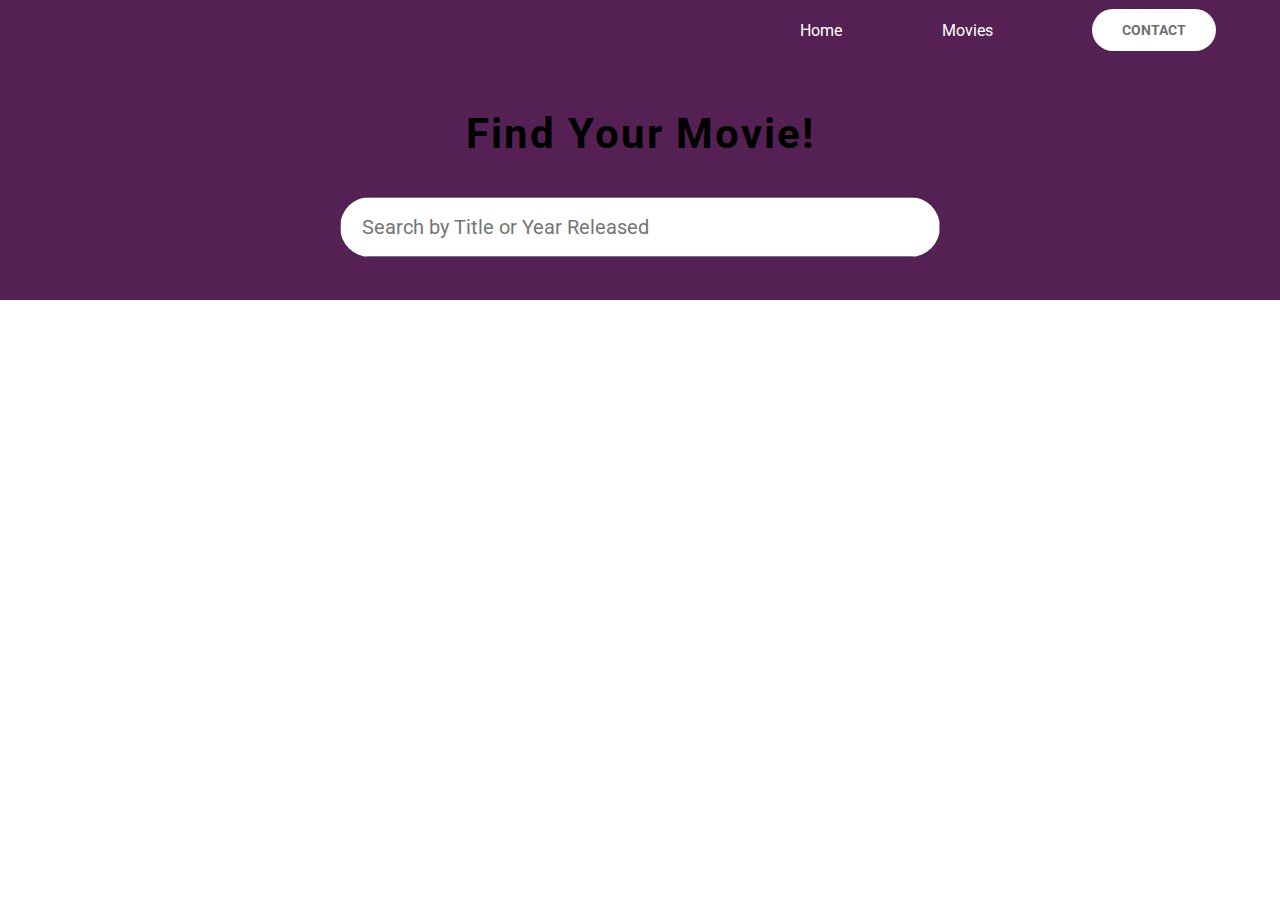
==== index.html @ f03aa33c "first commit for javascript final project" ====
<!DOCTYPE html>
<html lang="en">
<head>
    <meta charset="UTF-8">
    <meta name="viewport" content="width=device-width, initial-scale=1.0">
    <title>Final JavaScript Project</title>
    <link rel="stylesheet" href="./style.css">
    <script src="app.js"></script>
</head>
<body>
    <section class="landing-page">
        <nav>
            <div class="nav__container">
                <div class="content__wrapper">
                    <div class="logo">
                        <img src="https://encrypted-tbn0.gstatic.com/images?q=tbn:ANd9GcTixmEOFqOzGzfZRDu8i76vj8Vyrudgp1Az7Q&s" alt="" class="logo">
                    </div>
                    <div class="links click">
                        <a href="#landing-page" class="link">Home</a>
                        <a href="#" class="link">Movies</a>
                        <a href="#" class="link__anchor--btn">Contact</a>
                    </div>
                </div>
                <div class="search__content--wrapper">
                    <h1 class="nav__title">
                        Find Your Movie!
                    </h1>
                    <div class="input__wrapper">
                        <input type="text" placeholder="Search by Title or Year Released">
                        <div class="search__wrapper">
                            <a href=""><i class="fa-solid fa-magnifying-glass" onclick="renderMovies()" role="img"></i></a>
                        </div>
                </div>
                </div>
                    <!-- <div class="input__wrapper">
                        <input type="text" placeholder="Search by Title or Year Released">
                        <div class="search__wrapper">
                            <a href=""><i class="fa-solid fa-magnifying-glass" onclick="renderMovies()" role="img"></i></a>
                        </div>
                </div> -->
                <div class="overlay"></div>
            </div>
        </nav>
    </section>
    
</body>
</html>
---- style.css ----
@import url('https://fonts.googleapis.com/css2?family=Roboto:wght@400;500;700&display=swap');
* {
  padding: 0;
  margin: 0;
  box-sizing: border-box;
  font-family: 'Roboto', sans-serif;
}

input {
    width: 100%;
    max-width: 800px;
    height: 60px;
    font-size: 20px;
    padding-left: 20px;
}

.nav__title {
    text-align: center;
    font-size: 42px;
    letter-spacing: 2px;
    margin-bottom: 36px;
    margin-top: 48px;
    max-width: 1000px;
    line-height: 1.25;
}

.logo {
    height: 60px;
    padding-left: 24px;
}

.nav__container {
    height: 300px;
    width: 100%;
    position: absolute;
    background-color: #552155;
    background-image:url("https://png.pngtree.com/thumb_back/fh260/background/20230703/pngtree-3d-rendered-movie-theatre-with-white-screen-image_3732826.jpg");
    background-repeat: no-repeat;
    background-position: 50%;
    background-size: cover;
    position: absolute;
    background-attachment: fixed;
    width: 100%;
    top: 0;
    left: 0;
    right: 0;
    bottom: 0;
    z-index: 1;
}

.content__wrapper {
   display: flex;
   flex-direction: row;
   justify-content: space-between;
   align-items: center;
   position: relative;
   width: 100%;
   max-width: 1200px;
   margin: 0 auto;
   z-index: 2;
   
}

.links {
    width: 100%;
    max-width: 440px;
    display: flex;
    justify-content: space-between;
    align-items: center;
    padding-right: 24px;
}

.link {
    text-decoration: none;
    color: #fff;
    position: relative;
}

.link__anchor--btn {
    text-decoration: none;
    background-color: #fff;
    display: flex;
    align-items: center;
    text-transform: uppercase;
    cursor: pointer;
    border: 2px solid (239, 239, 239, 0);
    border-radius: 50px;
    font-size: 14px;
    font-weight: 700;
    padding: 12px 30px;
    max-height: 42px;
    min-height: 42px;
    color: rgba(71, 69, 69, 0.795);
    position: relative;
}

.search__content--wrapper {
    display: flex;
    flex-direction: column;
    position: relative;
    justify-content: center;
    align-items: center;
    margin-top: 18px;
    width: 100%;
    max-width: 1200px;
    z-index: 2;
    margin: 0 auto;
    text-align: center;
    overflow: hidden;
}

.input__wrapper {
    width: 100%;
    position: relative;
    max-width: 600px;
    border-radius: 50px;
    overflow: hidden;
}

.search__wrapper {
    position: absolute;
    padding: 0 20px 0 8px;
    cursor: pointer;
    top: 0;
    bottom: 0;
    right: 0;
    z-index: 1;
    font-size: 32px;
}

.overlay {
    /* background-image:url("https://png.pngtree.com/thumb_back/fh260/background/20230703/pngtree-3d-rendered-movie-theatre-with-white-screen-image_3732826.jpg");
    background-repeat: no-repeat;
    background-position: 50%;
    background-size: cover;
    position: absolute;
    background-attachment: fixed;
    width: 100%;
    top: 0;
    left: 0;
    right: 0;
    bottom: 0;
    z-index: 1; */
}

.overlay:after {
    content: "";
    position: absolute;
    top: 0;
    left: 0;
    right: 0;
    bottom: 0;
    /* background-color: rgba(41, 25, 71, .83); */
    pointer-events: none;
}
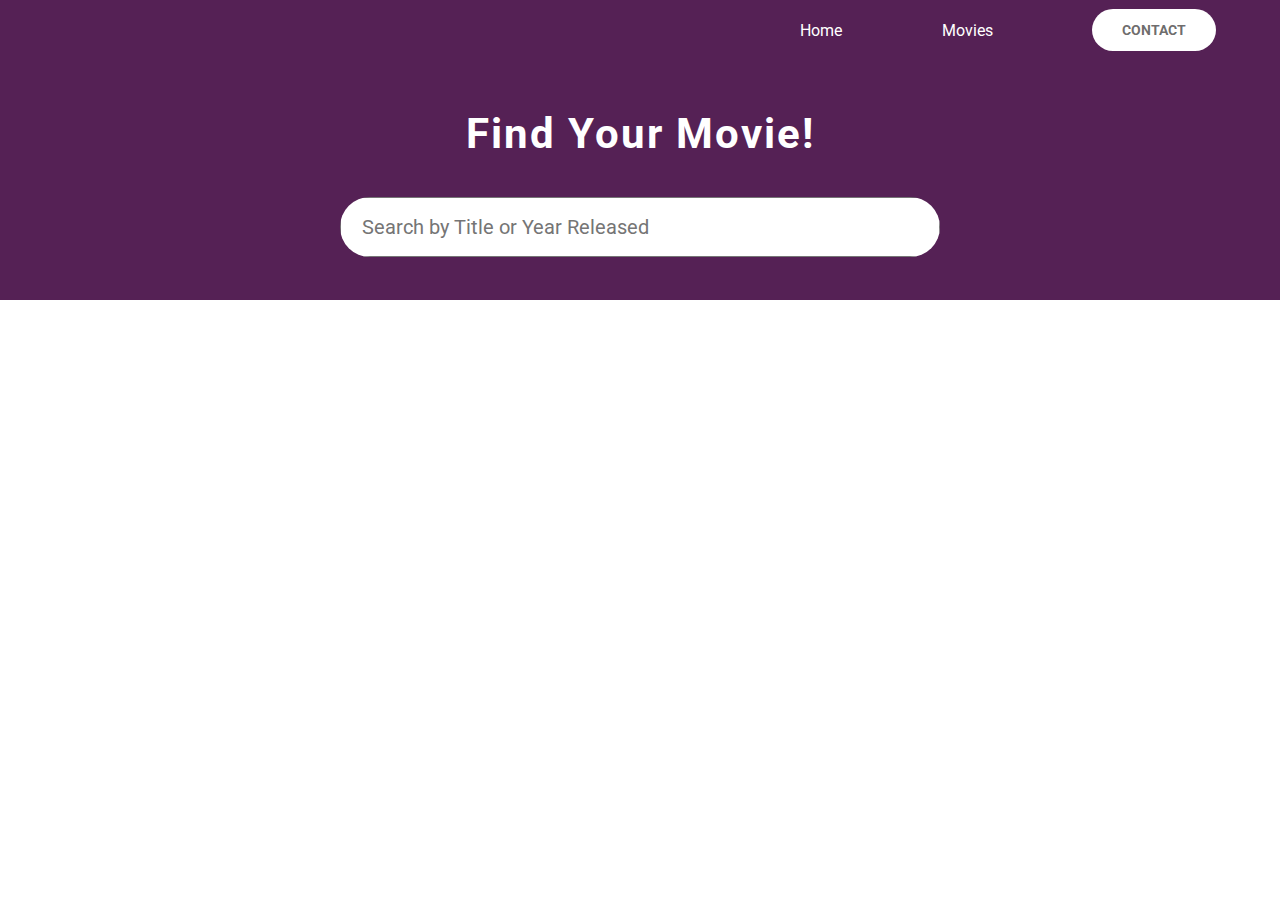
==== commit e1ac0649: "made changes before asking for help" ====
--- a/index.html
+++ b/index.html
@@ -28,7 +28,7 @@
                     <div class="input__wrapper">
                         <input type="text" placeholder="Search by Title or Year Released">
                         <div class="search__wrapper">
-                            <a href=""><i class="fa-solid fa-magnifying-glass" onclick="renderMovies()" role="img"></i></a>
+                            <a href="#"><i class="fa-solid fa-magnifying-glass" onclick="renderMovies()" role="img"></i></a>
                         </div>
                 </div>
                 </div>
--- a/style.css
+++ b/style.css
@@ -22,6 +22,7 @@
     margin-top: 48px;
     max-width: 1000px;
     line-height: 1.25;
+    color: #fff;
 }
 
 .logo {
@@ -124,8 +125,9 @@
     top: 0;
     bottom: 0;
     right: 0;
-    z-index: 1;
+    z-index: 10000;
     font-size: 32px;
+    color: black;
 }
 
 .overlay {
@@ -141,16 +143,16 @@
     right: 0;
     bottom: 0;
     z-index: 1; */
-}
+ }
 
 .overlay:after {
-    content: "";
+    /* content: "";
     position: absolute;
     top: 0;
     left: 0;
     right: 0;
     bottom: 0;
-    /* background-color: rgba(41, 25, 71, .83); */
-    pointer-events: none;
+    background-color: rgba(41, 25, 71, .83);
+    pointer-events: none; */
 }
 
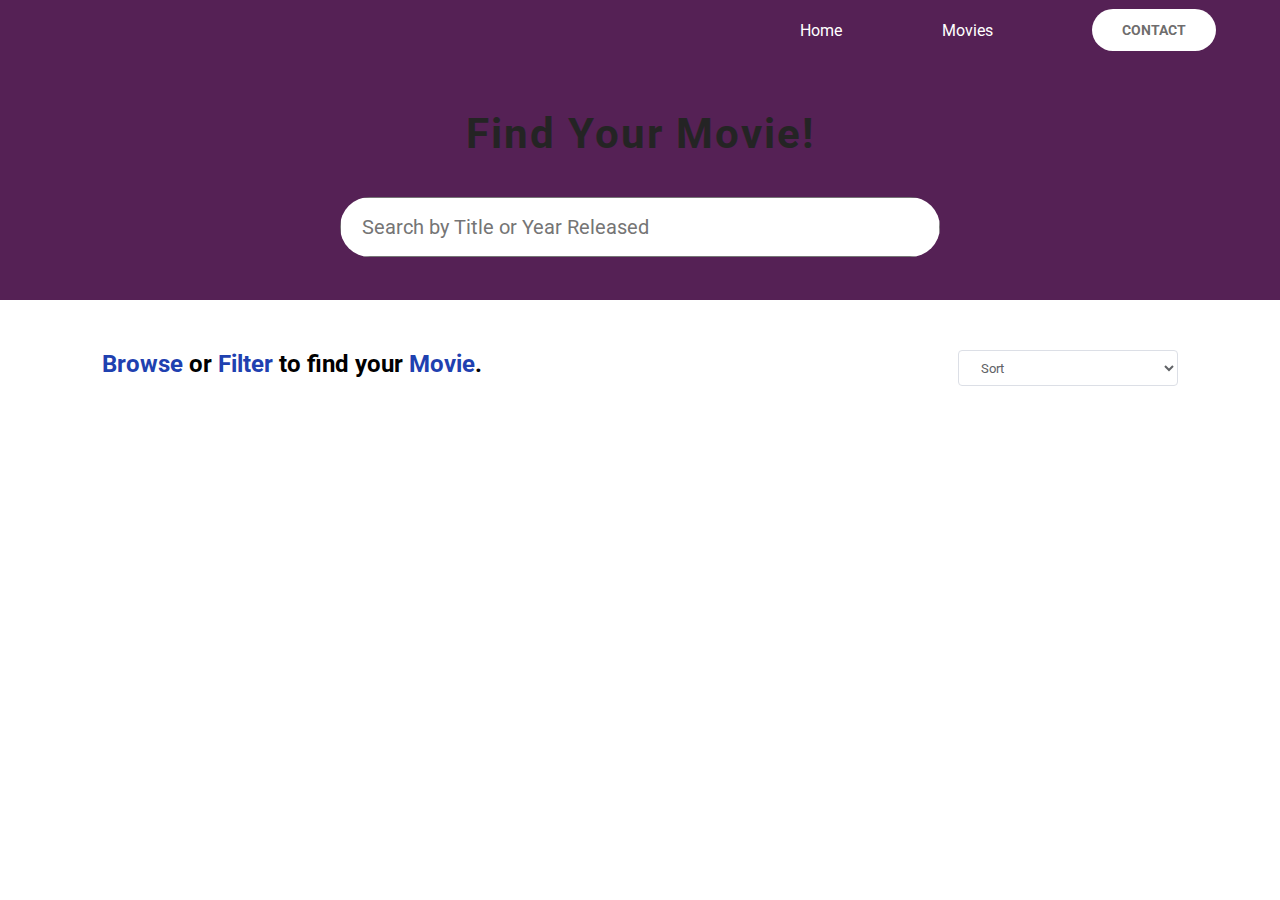
==== commit d56c8c99: "needing help with javascript area of project" ====
--- a/index.html
+++ b/index.html
@@ -1,47 +1,108 @@
 <!DOCTYPE html>
 <html lang="en">
-<head>
-    <meta charset="UTF-8">
-    <meta name="viewport" content="width=device-width, initial-scale=1.0">
+  <head>
+    <meta charset="UTF-8" />
+    <meta name="viewport" content="width=device-width, initial-scale=1.0" />
     <title>Final JavaScript Project</title>
-    <link rel="stylesheet" href="./style.css">
+    <link rel="stylesheet" href="./style.css" />
     <script src="app.js"></script>
-</head>
-<body>
-    <section class="landing-page">
-        <nav>
-            <div class="nav__container">
-                <div class="content__wrapper">
-                    <div class="logo">
-                        <img src="https://encrypted-tbn0.gstatic.com/images?q=tbn:ANd9GcTixmEOFqOzGzfZRDu8i76vj8Vyrudgp1Az7Q&s" alt="" class="logo">
+    <script
+      src="https://kit.fontawesome.com/8c47585c71.js"
+      crossorigin="anonymous"
+    ></script>
+  </head>
+  <body>
+    <section id="landing-page">
+      <nav>
+        <div class="nav__container">
+          <div class="content__wrapper">
+            <div class="logo">
+              <img
+                src="https://encrypted-tbn0.gstatic.com/images?q=tbn:ANd9GcTixmEOFqOzGzfZRDu8i76vj8Vyrudgp1Az7Q&s"
+                alt=""
+                class="logo"
+              />
+            </div>
+            <div class="links click">
+              <a
+                href="#landing-page"
+                class="link link__hover-effect link__hover-effect--white"
+                >Home</a
+              >
+              <a
+                href="#"
+                class="link link__hover-effect link__hover-effect--white"
+                >Movies</a
+              >
+              <a href="#" class="link__anchor--btn">Contact</a>
+            </div>
+          </div>
+          <div class="search__content--wrapper">
+            <h1 class="nav__title">Find Your Movie!</h1>
+            <div class="input__wrapper">
+              <input
+                type="text"
+                placeholder="Search by Title or Year Released"
+                onkeypress="renderMovies(event)"
+              />
+              <div class="search__wrapper">
+                <a href="#"
+                  ><i
+                    class="fa-solid fa-magnifying-glass"
+                    onclick="renderMovies(event)"
+                    role="img"
+                  ></i
+                ></a>
+              </div>
+            </div>
+          </div>
+        </div>
+      </nav>
+    </section>
+
+    <main id="movies__main">
+      <section>
+        <div class="container">
+          <div class="row">
+            <div class="movies__header">
+            <h2 class="main__title movies__header--title">
+              <span class="blue">Browse</span> or
+              <span class="blue">Filter</span> to find your
+              <span class="blue">Movie</span>.
+            </h2>
+            <select id="filter" onchange="filterMovies(event)">
+              <option value="" disabled selected>Sort</option>
+              <option value="A-To-Z">A-Z</option>
+              <option value="OLD-TO-NEW">Oldest to Newest</option>
+              <option value="NEW-TO-OLD">Newest to Oldest</option>
+            </select>
+          </div>
+          <div class="movies">
+            <div class="movie">
+                <figure class="movie__img--wrapper">
+                    <img class="movie__img" src="https://m.media-amazon.com/images/M/MV5BZGRiMDE1NTMtMThmZS00YjE4LWI1ODQtNjRkZGZlOTg2MGE1XkEyXkFqcGc@._V1_SX300.jpg" alt="">
+                </figure>
+                <div class="movie__wrapper--bg"></div>
+                <div class="movie__description">
+                 <div class="movie__description--title">
+                  <a href="#"><i class="fa-solid fa-film"></i></a>
+                    <h3 class="movie__title">
+                      The Fast And The Furious
+                    </h3>
                     </div>
-                    <div class="links click">
-                        <a href="#landing-page" class="link">Home</a>
-                        <a href="#" class="link">Movies</a>
-                        <a href="#" class="link__anchor--btn">Contact</a>
-                    </div>
+                    <div class="movie__release--date">
+                      <a href="#"><i class="fa-solid fa-calendar-days"></i></a>
+                        <h2 class="release__date">
+                            2001
+                        </h2>
+                 </div>
                 </div>
-                <div class="search__content--wrapper">
-                    <h1 class="nav__title">
-                        Find Your Movie!
-                    </h1>
-                    <div class="input__wrapper">
-                        <input type="text" placeholder="Search by Title or Year Released">
-                        <div class="search__wrapper">
-                            <a href="#"><i class="fa-solid fa-magnifying-glass" onclick="renderMovies()" role="img"></i></a>
-                        </div>
-                </div>
-                </div>
-                    <!-- <div class="input__wrapper">
-                        <input type="text" placeholder="Search by Title or Year Released">
-                        <div class="search__wrapper">
-                            <a href=""><i class="fa-solid fa-magnifying-glass" onclick="renderMovies()" role="img"></i></a>
-                        </div>
-                </div> -->
-                <div class="overlay"></div>
-            </div>
-        </nav>
-    </section>
-    
-</body>
-</html>+        </div>
+          </div>
+        </div>
+          </div>
+        </div>
+      </section>
+    </main>
+  </body>
+</html>
--- a/style.css
+++ b/style.css
@@ -12,6 +12,18 @@
     height: 60px;
     font-size: 20px;
     padding-left: 20px;
+}
+
+.container {
+    padding: 50px 0;
+    width: 100%;
+}
+
+.row {
+    width: 100%;
+    max-width: 1100px;
+    margin: 0 auto;
+    padding: 0 12px;
 }
 
 .nav__title {
@@ -22,7 +34,7 @@
     margin-top: 48px;
     max-width: 1000px;
     line-height: 1.25;
-    color: #fff;
+    color: #242424;
 }
 
 .logo {
@@ -33,14 +45,13 @@
 .nav__container {
     height: 300px;
     width: 100%;
-    position: absolute;
+    position: relative;
     background-color: #552155;
     background-image:url("https://png.pngtree.com/thumb_back/fh260/background/20230703/pngtree-3d-rendered-movie-theatre-with-white-screen-image_3732826.jpg");
     background-repeat: no-repeat;
     background-position: 50%;
     background-size: cover;
-    position: absolute;
-    background-attachment: fixed;
+    background-attachment:fixed;
     width: 100%;
     top: 0;
     left: 0;
@@ -95,6 +106,35 @@
     position: relative;
 }
 
+.link__anchor--btn:hover {
+    background-color:#9e7bb5;
+    color: white;
+    transition: all 450ms ease;
+}
+
+.link__hover-effect {
+    position: relative;
+}
+
+.link__hover-effect:after {
+    content: "";
+    position: absolute;
+    bottom: -3px;
+    height: 3px;
+    width: 0;
+    right: 0;
+    transition: all 300ms ease;
+}
+
+.link__hover-effect--white:after {
+    background-color: #fff;
+}
+
+.link__hover-effect:hover:after {
+    left: 0;
+    width: 100%;
+}
+
 .search__content--wrapper {
     display: flex;
     flex-direction: column;
@@ -120,39 +160,149 @@
 
 .search__wrapper {
     position: absolute;
-    padding: 0 20px 0 8px;
+    padding: 12px 20px 0 8px;
     cursor: pointer;
     top: 0;
     bottom: 0;
     right: 0;
     z-index: 10000;
     font-size: 32px;
-    color: black;
-}
-
-.overlay {
-    /* background-image:url("https://png.pngtree.com/thumb_back/fh260/background/20230703/pngtree-3d-rendered-movie-theatre-with-white-screen-image_3732826.jpg");
-    background-repeat: no-repeat;
-    background-position: 50%;
-    background-size: cover;
+}
+
+.fa-magnifying-glass {
+    color: rgba(71, 69, 69, 0.795);
+}
+
+.fa-magnifying-glass:hover {
+    color:blue;
+    transform: scale(.75);
+    transition: all 600ms ease;
+}
+
+
+/* MOVIES */
+
+select {
+    background-color: #fff;
+    border-radius: 4px;
+    border: 1px solid #dcdfe6;
+    color:#606266;
+    height: 36px;
+    line-height: 42px;
+    outline: none;
+    padding: 0 18px;
+    width: 100%;
+    max-width: 220px;
+}
+
+.blue {
+    color: hwb(226 12% 31%);
+}
+
+.fa-film {
+    color: #fff;
+    margin-right: 2px;
+    
+}
+
+.fa-calendar-days {
+    color: white;
+    margin-right: 8px;
+}
+
+.movies__header {
+    display: flex;
+    justify-content: space-between;
+    flex-wrap: wrap;
+}
+
+.movies__header--title {
+    margin-bottom: 12px;
+}
+
+.movies {
+    display: flex;
+    flex-wrap: wrap;
+}
+
+.movie__description--title {
+    display: flex;
+    justify-content: center;
+    align-items: center;
+}
+
+.movie {
+  width: 25%;
+  padding: 24px;
+  position: relative;
+  border-radius: 20px;
+}
+
+
+.movie__img {
+    max-height: 360px;
+    transition: all 600ms ease;
+    cursor: pointer;
+    object-fit: contain;
+    object-position: left;
+}
+
+.movie:hover .movie__description {
+    opacity: 1;
+    transform: translateY(-50%);
+}
+
+.movie:hover .movie__img {
+    transform: scale(1.07);
+    filter: blur(5px);
+}
+
+.movie__description {
     position: absolute;
-    background-attachment: fixed;
-    width: 100%;
-    top: 0;
-    left: 0;
-    right: 0;
-    bottom: 0;
-    z-index: 1; */
- }
-
-.overlay:after {
-    /* content: "";
+    bottom: 30%;
+    left: 30px;
+    transform: translateY(100%);
+    opacity: 0;
+    transition: opacity 300ms, transform 450ms ease;
+    color:#777b7e;
+    max-width: 550px;
+    font-size: 12px;
+}
+
+.movie:hover .movie__wrapper--bg {
+    opacity: 0.8;
+    background-color: #242424;
+}
+
+.movie__description--title {
+    font-size: 16px;
+}
+
+.movie__title {
+    margin: 8px;
+}
+
+.movie__release--date {
+    display: flex;
+    justify-content: center;
+    align-items: center;
+}
+
+.movie__img--wrapper {
+    margin-bottom: 8px;
+    border-radius: 4px;
+    overflow: hidden;
+    display: flex;
+  }
+
+
+
+/* .movie__wrapper--bg {
     position: absolute;
     top: 0;
     left: 0;
-    right: 0;
-    bottom: 0;
-    background-color: rgba(41, 25, 71, .83);
-    pointer-events: none; */
-}
-
+    width: 32%;
+    height: 100%;
+    opacity: 0.7;
+    transition: all 450ms ease;
+} */
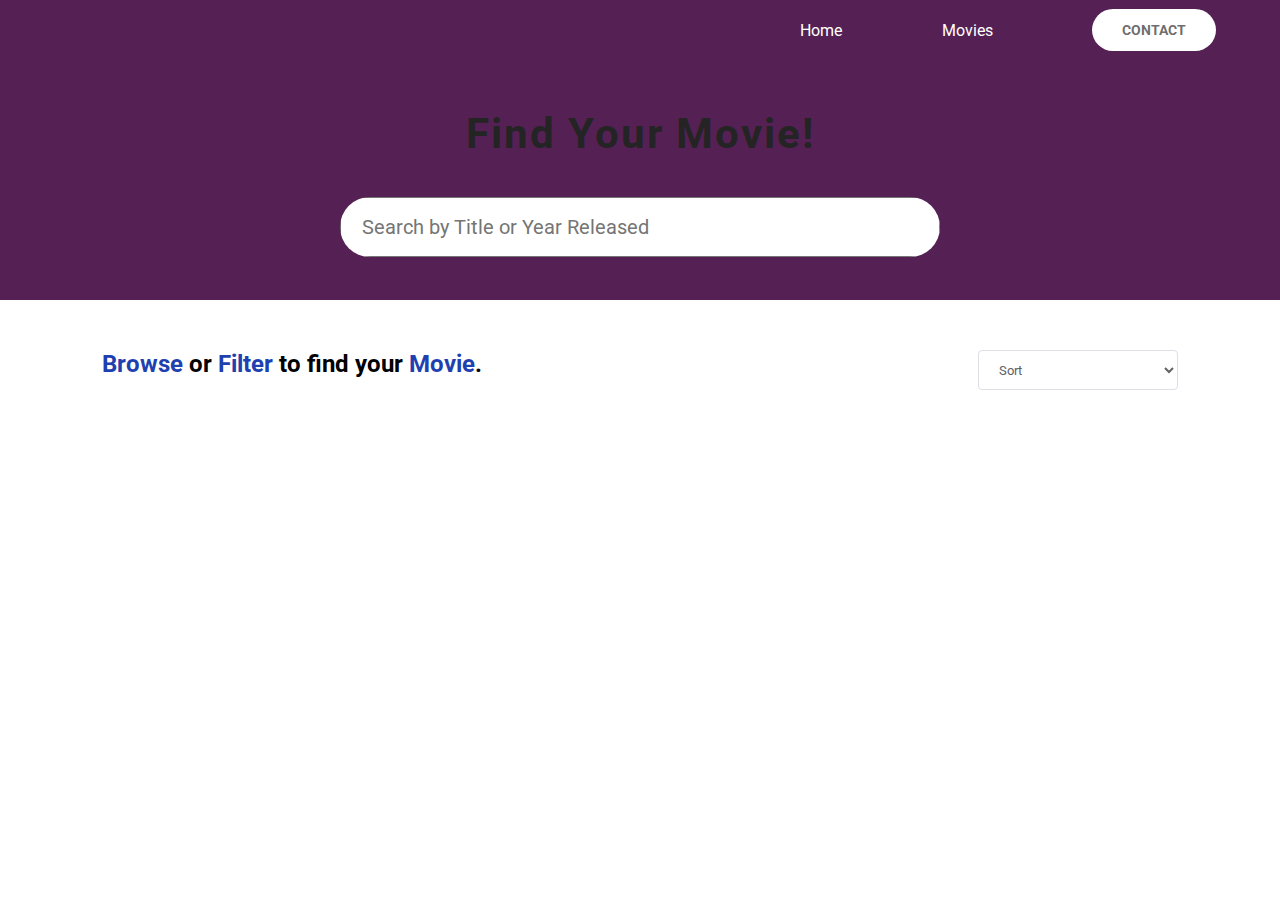
==== commit aea26469: "issues with loading state" ====
--- a/index.html
+++ b/index.html
@@ -72,13 +72,15 @@
             </h2>
             <select id="filter" onchange="filterMovies(event)">
               <option value="" disabled selected>Sort</option>
-              <option value="A-To-Z">A-Z</option>
-              <option value="OLD-TO-NEW">Oldest to Newest</option>
-              <option value="NEW-TO-OLD">Newest to Oldest</option>
+              <option value="OLD_TO_NEW">Old - New</option>
+              <option value="NEW_TO_OLD">New - Old</option>
             </select>
           </div>
           <div class="movies">
-            <div class="movie">
+            <i class="fa-solid fa-spinner movies__loading--spinner"></i>
+          </div>
+          <div class="movies">
+            <!-- <div class="movie">
                 <figure class="movie__img--wrapper">
                     <img class="movie__img" src="https://m.media-amazon.com/images/M/MV5BZGRiMDE1NTMtMThmZS00YjE4LWI1ODQtNjRkZGZlOTg2MGE1XkEyXkFqcGc@._V1_SX300.jpg" alt="">
                 </figure>
@@ -98,7 +100,7 @@
                  </div>
                 </div>
         </div>
-          </div>
+          </div> -->
         </div>
           </div>
         </div>
--- a/style.css
+++ b/style.css
@@ -182,18 +182,10 @@
 
 /* MOVIES */
 
-select {
-    background-color: #fff;
-    border-radius: 4px;
-    border: 1px solid #dcdfe6;
-    color:#606266;
-    height: 36px;
-    line-height: 42px;
-    outline: none;
-    padding: 0 18px;
-    width: 100%;
-    max-width: 220px;
-}
+#movies__main {
+    flex: 1;
+  }
+  
 
 .blue {
     color: hwb(226 12% 31%);
@@ -295,14 +287,46 @@
     display: flex;
   }
 
-
-
-/* .movie__wrapper--bg {
-    position: absolute;
-    top: 0;
-    left: 0;
-    width: 32%;
-    height: 100%;
-    opacity: 0.7;
-    transition: all 450ms ease;
-} */
+  select {
+    background-color: #fff;
+    border-radius: 4px;
+    border: 1px solid #dcdfe6;
+    color: #606266;
+    height: 40px;
+    line-height: 40px;
+    outline: none;
+    padding: 0 16px;
+    width: 100%;
+    max-width: 200px;
+  }
+
+  .books__loading {
+    display: flex;
+    align-items: center;
+    justify-content: center;
+    padding-top: 60px;
+    font-size: 60px;
+    color: #7342d6;
+  }
+  
+  .movies__loading--spinner {
+    display: none !important;
+  }
+  
+  .movies__loading .movies__loading--spinner {
+    display: block !important;
+  }
+  
+  .fa-spinner {
+    animation: rotate 600ms infinite linear;
+  }
+  
+  @keyframes rotate {
+    0% {
+      transform: rotate(0);
+    }
+  
+    100% {
+      transform: rotate(360deg);
+    }
+  }
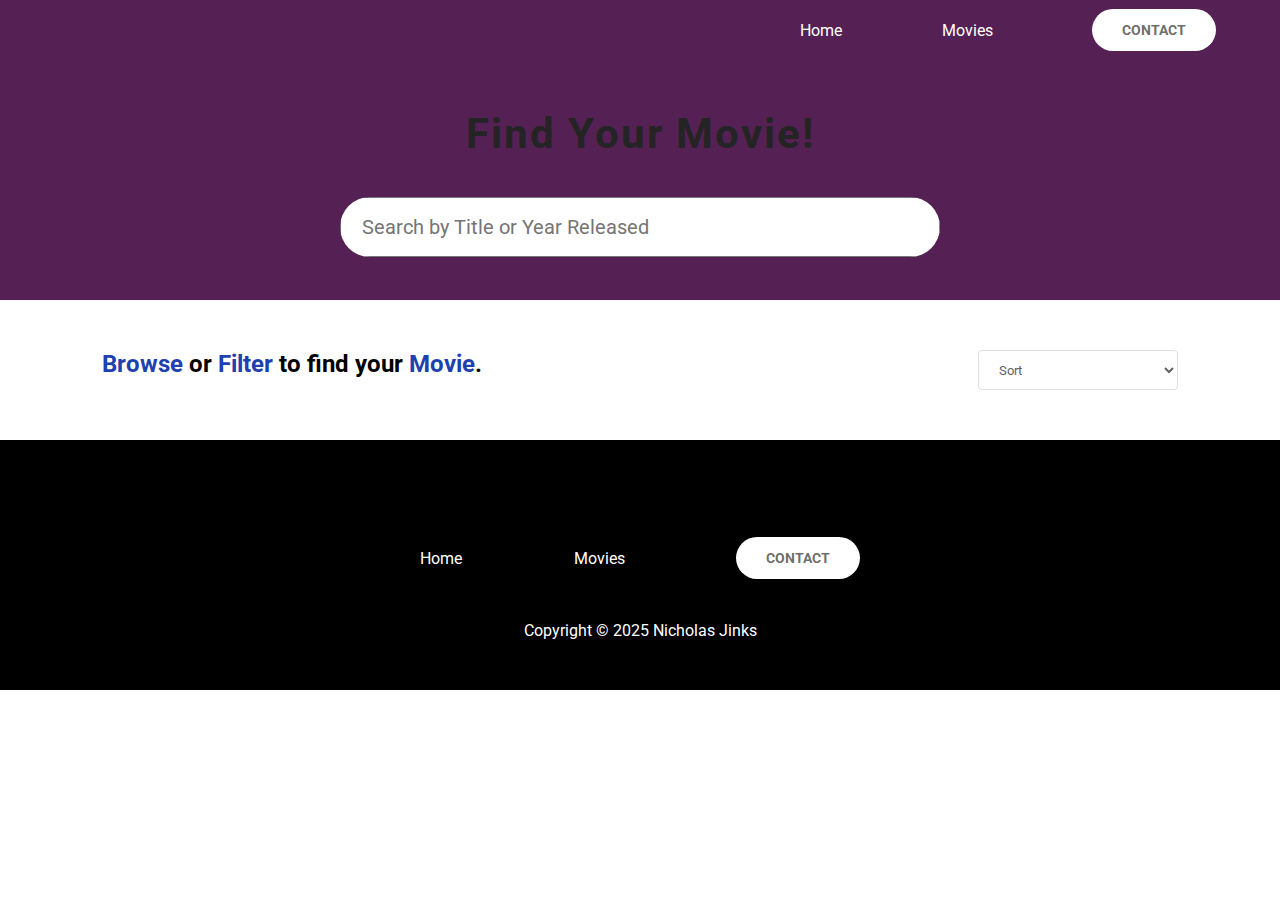
==== commit dce8bcd8: "final touches to final javascript project" ====
--- a/index.html
+++ b/index.html
@@ -23,7 +23,7 @@
                 class="logo"
               />
             </div>
-            <div class="links click">
+            <div class="links click__main">
               <a
                 href="#landing-page"
                 class="link link__hover-effect link__hover-effect--white"
@@ -41,15 +41,18 @@
             <h1 class="nav__title">Find Your Movie!</h1>
             <div class="input__wrapper">
               <input
+              class="movie__Title"
                 type="text"
-                placeholder="Search by Title or Year Released"
+                id="searchText"
                 onkeypress="renderMovies(event)"
+               placeholder= "Search by Title or Year Released" 
               />
               <div class="search__wrapper">
                 <a href="#"
                   ><i
-                    class="fa-solid fa-magnifying-glass"
-                    onclick="renderMovies(event)"
+                   id="searchBtn"
+                    class="fa-solid fa-magnifying-glass click"
+                    onclick="renderMovies(filter)"
                     role="img"
                   ></i
                 ></a>
@@ -79,32 +82,37 @@
           <div class="movies">
             <i class="fa-solid fa-spinner movies__loading--spinner"></i>
           </div>
-          <div class="movies">
-            <!-- <div class="movie">
-                <figure class="movie__img--wrapper">
-                    <img class="movie__img" src="https://m.media-amazon.com/images/M/MV5BZGRiMDE1NTMtMThmZS00YjE4LWI1ODQtNjRkZGZlOTg2MGE1XkEyXkFqcGc@._V1_SX300.jpg" alt="">
-                </figure>
-                <div class="movie__wrapper--bg"></div>
-                <div class="movie__description">
-                 <div class="movie__description--title">
-                  <a href="#"><i class="fa-solid fa-film"></i></a>
-                    <h3 class="movie__title">
-                      The Fast And The Furious
-                    </h3>
-                    </div>
-                    <div class="movie__release--date">
-                      <a href="#"><i class="fa-solid fa-calendar-days"></i></a>
-                        <h2 class="release__date">
-                            2001
-                        </h2>
-                 </div>
-                </div>
-        </div>
-          </div> -->
         </div>
           </div>
-        </div>
       </section>
     </main>
+    
+    <footer>
+      <div class="footer__container">
+        <div class="row footer__row">
+          <figure>
+            <img src="https://encrypted-tbn0.gstatic.com/images?q=tbn:ANd9GcTixmEOFqOzGzfZRDu8i76vj8Vyrudgp1Az7Q&s" alt="" class="footer__logo--img">
+          </figure>
+          <div class="footer__links click__main">
+            <a
+              href="#landing-page"
+              class="footer__link
+              link__hover-effect
+              link__hover-effect--white"
+              >Home</a
+            >
+            <a
+              href="#"
+              class="footer__link 
+              link__hover-effect
+              link__hover-effect--white"
+              >Movies</a
+            >
+            <a href="#" class="link__anchor--btn">Contact</a>
+          </div>
+          <div class="footer__copyright"> Copyright © 2025 Nicholas Jinks</div>
+        </div>
+      </div>
+    </footer>
   </body>
 </html>
--- a/style.css
+++ b/style.css
@@ -6,12 +6,24 @@
   font-family: 'Roboto', sans-serif;
 }
 
+html{
+    scroll-behavior: smooth;
+}
 input {
     width: 100%;
     max-width: 800px;
     height: 60px;
     font-size: 20px;
     padding-left: 20px;
+    outline: none;
+}
+
+.input__wrapper {
+    width: 100%;
+    position: relative;
+    max-width: 600px;
+    border-radius: 50px;
+    overflow: hidden;
 }
 
 .container {
@@ -51,7 +63,7 @@
     background-repeat: no-repeat;
     background-position: 50%;
     background-size: cover;
-    background-attachment:fixed;
+    background-position: top;
     width: 100%;
     top: 0;
     left: 0;
@@ -138,10 +150,8 @@
 .search__content--wrapper {
     display: flex;
     flex-direction: column;
-    position: relative;
-    justify-content: center;
-    align-items: center;
-    margin-top: 18px;
+    justify-content: center !important;
+    align-items: center !important;
     width: 100%;
     max-width: 1200px;
     z-index: 2;
@@ -150,19 +160,12 @@
     overflow: hidden;
 }
 
-.input__wrapper {
-    width: 100%;
-    position: relative;
-    max-width: 600px;
-    border-radius: 50px;
-    overflow: hidden;
-}
 
 .search__wrapper {
     position: absolute;
     padding: 12px 20px 0 8px;
     cursor: pointer;
-    top: 0;
+    top: 0px;
     bottom: 0;
     right: 0;
     z-index: 10000;
@@ -175,9 +178,20 @@
 
 .fa-magnifying-glass:hover {
     color:blue;
-    transform: scale(.75);
-    transition: all 600ms ease;
-}
+    transition: all 800ms ease;
+}
+
+.click {
+    cursor: pointer;
+    transition: all 300ms ease;
+}
+.click:active {
+   color: #c3dedd;
+    transform: scale(0.75);
+    transition: all 100ms ease;
+}
+
+
 
 
 /* MOVIES */
@@ -192,13 +206,13 @@
 }
 
 .fa-film {
-    color: #fff;
+    color: gold;
     margin-right: 2px;
     
 }
 
 .fa-calendar-days {
-    color: white;
+    color: gold;
     margin-right: 8px;
 }
 
@@ -228,6 +242,7 @@
   padding: 24px;
   position: relative;
   border-radius: 20px;
+  margin-bottom: 8px;
 }
 
 
@@ -256,7 +271,7 @@
     transform: translateY(100%);
     opacity: 0;
     transition: opacity 300ms, transform 450ms ease;
-    color:#777b7e;
+    color:gold;
     max-width: 550px;
     font-size: 12px;
 }
@@ -268,10 +283,6 @@
 
 .movie__description--title {
     font-size: 16px;
-}
-
-.movie__title {
-    margin: 8px;
 }
 
 .movie__release--date {
@@ -285,6 +296,10 @@
     border-radius: 4px;
     overflow: hidden;
     display: flex;
+  }
+
+  .movie__title {
+    margin: 8px;
   }
 
   select {
@@ -300,7 +315,13 @@
     max-width: 200px;
   }
 
-  .books__loading {
+  /*
+  
+  LOADING STATE
+  
+  */
+
+  .movies__loading {
     display: flex;
     align-items: center;
     justify-content: center;
@@ -330,3 +351,94 @@
       transform: rotate(360deg);
     }
   }
+
+  /*
+  
+  FOOTER
+  
+  */
+
+  footer {
+    background-color: #000;
+}
+
+.footer__container {
+    padding: 50px 0;
+}
+
+  .footer__links {
+    width: 100%;
+    max-width: 440px;
+    display: flex;
+    justify-content: space-between;
+    align-items: center;
+    margin: 28px 0;
+}
+
+.footer__link {
+    text-decoration: none;
+    color: #fff;
+    position: relative;
+}
+
+.footer__logo--img {
+    height: 75px;
+    padding-right: 42px;
+    filter: invert(1);
+}
+
+.footer__row{
+    display: flex;
+    flex-direction: column;
+    align-items: center;
+}
+
+.footer__copyright {
+    margin-top: 14px;
+    color: #fff;
+}
+
+/* SMALL PHONES, TABLETS, LARGE SMARTPHONES */
+
+@media (max-width:968px) {
+    .movie {
+        width: 50%;
+        padding: 12px;
+    }
+}
+
+@media (max-width: 640px) {
+    .movies__header--title {
+        font-size: 20px;
+    }
+    select {
+        width: 50%;
+        max-width: 150px;
+    }
+}
+
+@media (max-width: 550px) {
+    .movies {
+        display: flex;
+        flex-direction: column;
+        max-width: 100%;
+    }
+    .movie {
+        width: 100%;
+    }
+    }
+
+    @media (max-width: 470px) {
+        .links {
+            display: none;
+        }
+    }
+
+    @media (max-width: 300px) {
+        .footer__links {
+            display: none;
+        } 
+    }
+
+
+
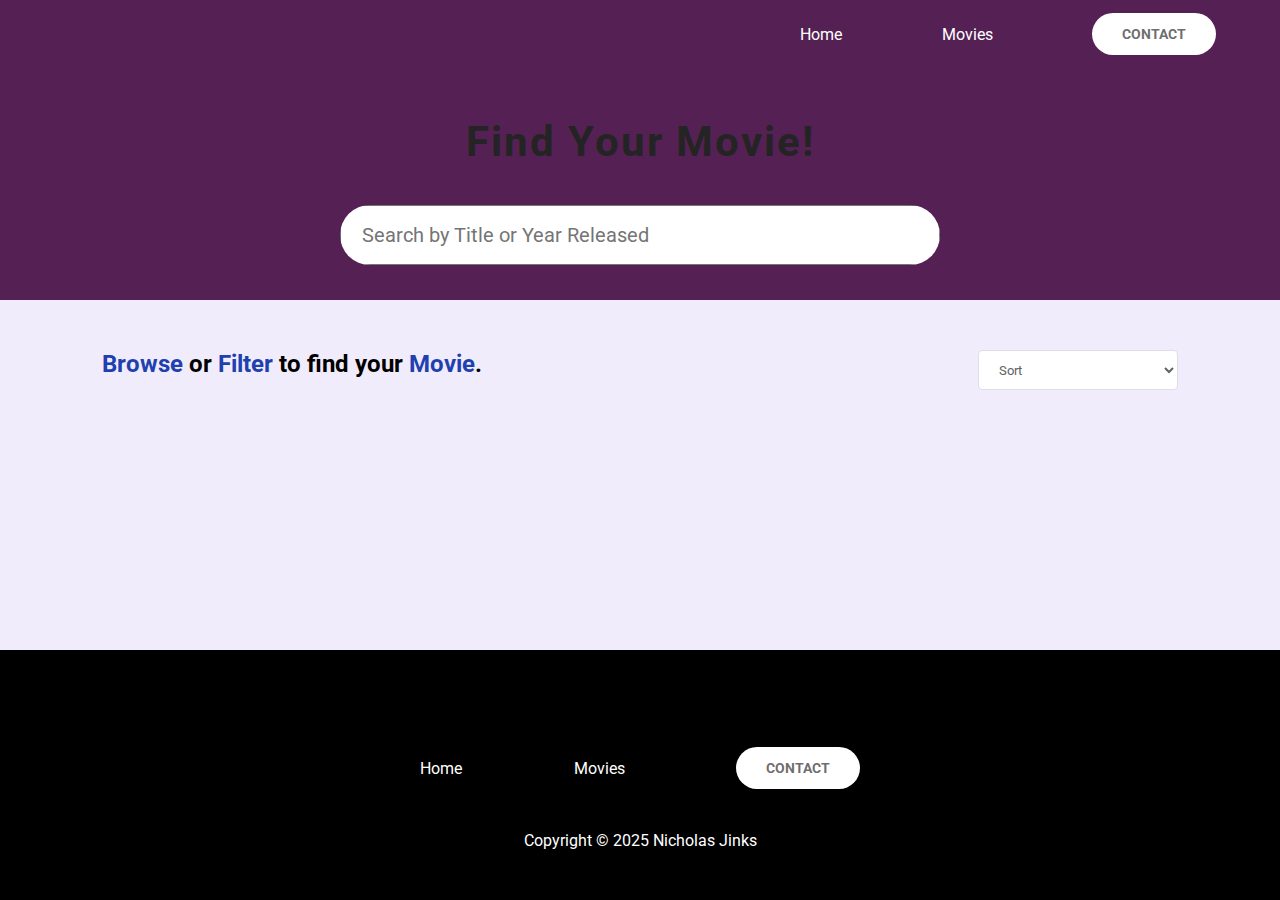
==== commit 946af6cf: "added hamburger menu and final media modifications" ====
--- a/index.html
+++ b/index.html
@@ -11,7 +11,7 @@
       crossorigin="anonymous"
     ></script>
   </head>
-  <body>
+  <body id="movies__body">
     <section id="landing-page">
       <nav>
         <div class="nav__container">
@@ -35,6 +35,25 @@
                 >Movies</a
               >
               <a href="#" class="link__anchor--btn">Contact</a>
+            </div>
+            <button class="btn__menu" onclick="openMenu()">
+              <i class="fas fa-bars"></i>
+            </button>
+            <div class="menu__backdrop">
+              <button class="btn__menu btn__menu--close" onclick="closeMenu()">
+                <i class="fas fa-times"></i>
+              </button>
+              <ul class="menu__links">
+                <li class="menu__list">
+                  <a href="#" class="menu__link" onclick="closeMenu()">Home</a>
+                </li>
+                <li class="menu__list">
+                  <a href="#" class="menu__link" onclick="closeMenu()">Movies</a>
+                </li>
+                <li class="menu__list">
+                  <a class="menu__link no-cursor" onclick="closeMenu()">Contact</a>
+                </li>
+              </ul>
             </div>
           </div>
           <div class="search__content--wrapper">
--- a/style.css
+++ b/style.css
@@ -47,11 +47,13 @@
     max-width: 1000px;
     line-height: 1.25;
     color: #242424;
+    cursor: not-allowed;
 }
 
 .logo {
     height: 60px;
     padding-left: 24px;
+    margin-top: 8px;
 }
 
 .nav__container {
@@ -73,8 +75,8 @@
 }
 
 .content__wrapper {
-   display: flex;
-   flex-direction: row;
+    display: flex;
+   
    justify-content: space-between;
    align-items: center;
    position: relative;
@@ -88,7 +90,7 @@
 .links {
     width: 100%;
     max-width: 440px;
-    display: flex;
+   display: flex;
     justify-content: space-between;
     align-items: center;
     padding-right: 24px;
@@ -97,7 +99,6 @@
 .link {
     text-decoration: none;
     color: #fff;
-    position: relative;
 }
 
 .link__anchor--btn {
@@ -173,7 +174,7 @@
 }
 
 .fa-magnifying-glass {
-    color: rgba(71, 69, 69, 0.795);
+    color: #242424;
 }
 
 .fa-magnifying-glass:hover {
@@ -192,9 +193,15 @@
 }
 
 
-
-
 /* MOVIES */
+
+#movies__body {
+    background-color: rgba(115, 66, 214, 0.1);
+    display: flex;
+    flex-direction: column;
+    min-height: 100vh;
+  }
+
 
 #movies__main {
     flex: 1;
@@ -224,6 +231,7 @@
 
 .movies__header--title {
     margin-bottom: 12px;
+    cursor: not-allowed;
 }
 
 .movies {
@@ -315,6 +323,77 @@
     max-width: 200px;
   }
 
+  /* HAM MENU */
+
+  .btn__menu {
+    background-color: transparent;
+    font-size: 36px;
+    border: none;
+    color: #fff;
+    display:none;
+    margin-right: 8px;
+  }
+  .btn__menu:hover{
+    color: gold;
+    transform: scale(1.15);
+    transition: all 600ms ease;
+  }
+  
+  .menu__backdrop {
+    position: absolute;
+    background-color: #242424;
+    width: 100%;
+    height: 100vh;
+    top: 0;
+    right:0;
+    right: 0;
+    z-index: 99;
+    display: flex;
+    align-items: center;
+    justify-content: center;
+    visibility: hidden;
+    transition: all 300ms ease;
+    opacity: 0;
+    transform: translate(100%);
+  }
+  
+  .menu--open {
+    max-height: 100vh;
+    overflow: hidden;
+  }
+  
+  .menu--open .menu__backdrop {
+    visibility: visible !important;
+    opacity: 1;
+    transform: translate(0);
+  }
+  
+  .menu__links {
+    display: flex;
+    flex-direction: column;
+    align-items: center;
+  }
+  
+  .menu__list {
+    padding: 32px 0;
+  }
+  
+  .menu__link {
+    color: white;
+    font-size: 32px;
+  }
+  
+  .btn__menu--close {
+    position: absolute;
+    top: 10px;
+    right: 20px;
+    padding: 8px;
+    color: white;
+  }
+
+  .no-cursor {
+    cursor: not-allowed;
+  }
   /*
   
   LOADING STATE
@@ -396,6 +475,7 @@
 .footer__copyright {
     margin-top: 14px;
     color: #fff;
+    cursor: not-allowed;
 }
 
 /* SMALL PHONES, TABLETS, LARGE SMARTPHONES */
@@ -427,10 +507,23 @@
         width: 100%;
     }
     }
-
-    @media (max-width: 470px) {
-        .links {
+    @media(max-width:480px) {
+        .btn__menu{
+            display: block !important;
+        }
+        .links{
             display: none;
+        }
+    }
+    @media(max-width:365px) {
+        .nav__title{
+            font-size: 28px;
+        }
+        .movie__Title{
+            font-size: 14px;
+        }
+        .fa-magnifying-glass{
+            font-size: 24px;
         }
     }
 
@@ -439,6 +532,11 @@
             display: none;
         } 
     }
-
-
-
+    @media(max-width:270px) {
+        .fa-magnifying-glass {
+            display: none;
+        }
+    }
+
+
+
